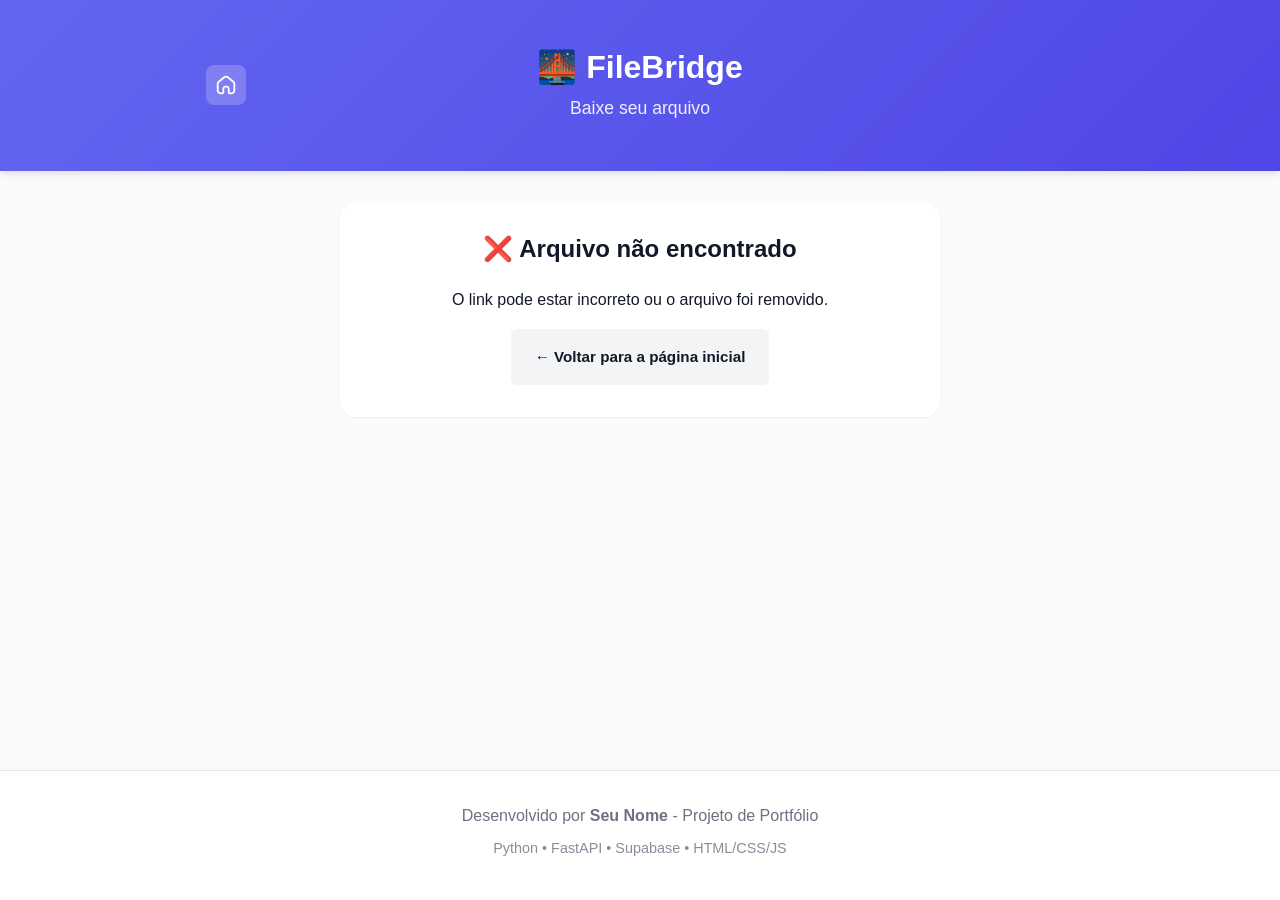
==== frontend/download.html @ 060e6467 "primeiro commit - FileBridge" ====
<!DOCTYPE html>
<html lang="pt-BR">
<head>
    <meta charset="UTF-8">
    <meta name="viewport" content="width=device-width, initial-scale=1.0">
    <title>Download - FileBridge</title>
    <link rel="stylesheet" href="style.css">
</head>
<body>
    <!-- Header -->
    <header>
        <div class="container header-content">
            <a href="/" class="btn-home" title="Voltar para início">
                <img src="home.png" alt="Home" width="22" height="22">
            </a>
            <div class="header-text">
                <h1>🌉 FileBridge</h1>
                <p class="subtitle">Baixe seu arquivo</p>
            </div>
        </div>
    </header>

    <!-- Main Content -->
    <main class="container">
        
        <!-- Loading State -->
        <section class="download-section" id="loadingSection">
            <div class="card text-center">
                <h2>🔍 Buscando arquivo...</h2>
                <p>Aguarde um momento</p>
            </div>
        </section>

        <!-- Error State -->
        <section class="download-section" id="errorSection" style="display: none;">
            <div class="card text-center">
                <h2>❌ Arquivo não encontrado</h2>
                <p>O link pode estar incorreto ou o arquivo foi removido.</p>
                <a href="index.html" class="btn-secondary" style="display: inline-block; margin-top: 1rem; text-decoration: none;">
                    ← Voltar para a página inicial
                </a>
            </div>
        </section>

        <!-- Download State -->
        <section class="download-section" id="downloadSection" style="display: none;">
            <div class="card">
                <div class="download-info">
                    <div class="file-icon">📄</div>
                    <h2 id="fileName">Nome do arquivo</h2>
                    <p class="file-meta">
                        <span id="fileSize">Tamanho</span>
                    </p>
                </div>

                <button class="btn-download-large" id="downloadBtn">
                    ⬇️ Baixar Arquivo
                </button>

                <div class="download-tip">
                    <p>💡 <strong>Dica:</strong> O arquivo será baixado com qualidade original, sem compressão.</p>
                </div>

                <a href="index.html" class="back-link">← Enviar outro arquivo</a>
            </div>
        </section>

    </main>

    <!-- Footer -->
    <footer>
        <div class="container">
            <p>Desenvolvido por <strong>Seu Nome</strong> - Projeto de Portfólio</p>
            <p class="tech-stack">Python • FastAPI • Supabase • HTML/CSS/JS</p>
        </div>
    </footer>

    <script>
        // Configuração
        const API_URL = 'http://localhost:8000';

        // Elementos
        const loadingSection = document.getElementById('loadingSection');
        const errorSection = document.getElementById('errorSection');
        const downloadSection = document.getElementById('downloadSection');
        const fileName = document.getElementById('fileName');
        const fileSize = document.getElementById('fileSize');
        const downloadBtn = document.getElementById('downloadBtn');

        // Pega o file_id da URL
        const urlParams = new URLSearchParams(window.location.search);
        const fileId = urlParams.get('id');

        // Carrega informações do arquivo
        async function loadFileInfo() {
            if (!fileId) {
                showError();
                return;
            }

            try {
                const response = await fetch(`${API_URL}/download/${fileId}`);
                
                if (!response.ok) {
                    throw new Error('Arquivo não encontrado');
                }

                const data = await response.json();
                
                // Mostra informações
                fileName.textContent = data.filename;
                fileSize.textContent = formatFileSize(data.size);
                
                // Configura botão de download
                
                downloadBtn.onclick = async () => {
                    try {
                        downloadBtn.textContent = '⏳ Preparando download...';
        
                        // Baixa o arquivo como blob (força download)
                        const response = await fetch(data.download_url);
                        const blob = await response.blob();
        
                        // Cria link temporário e força download
                        const url = window.URL.createObjectURL(blob);
                        const a = document.createElement('a');
                        a.href = url;
                        a.download = data.filename;
                        document.body.appendChild(a);
                        a.click();
                        document.body.removeChild(a);
                        window.URL.revokeObjectURL(url);
        
                        // Feedback visual
                        downloadBtn.textContent = '✅ Download iniciado!';
                        downloadBtn.style.background = '#10b981';
        
                        setTimeout(() => {
                            downloadBtn.innerHTML = '⬇️ Baixar Arquivo';
                            downloadBtn.style.background = '';
                        }, 3000);
        
                    } catch (error) {
                        console.error('Erro no download:', error);
                        downloadBtn.textContent = '❌ Erro no download';
                    }
                };
                
                // Mostra seção de download
                loadingSection.style.display = 'none';
                downloadSection.style.display = 'block';
                
            } catch (error) {
                console.error('Erro ao carregar arquivo:', error);
                showError();
            }
        }

        function showError() {
            loadingSection.style.display = 'none';
            errorSection.style.display = 'block';
        }

        function formatFileSize(bytes) {
            if (bytes === 0 || bytes === 'unknown') return 'Tamanho desconhecido';
            
            const k = 1024;
            const sizes = ['Bytes', 'KB', 'MB', 'GB'];
            const i = Math.floor(Math.log(bytes) / Math.log(k));
            
            return Math.round((bytes / Math.pow(k, i)) * 100) / 100 + ' ' + sizes[i];
        }

        // Carrega ao abrir a página
        loadFileInfo();
    </script>

    <style>
        .download-section {
            margin-top: 2rem;
            max-width: 600px;
            margin-left: auto;
            margin-right: auto;
        }

        .download-info {
            text-align: center;
            margin-bottom: 2rem;
        }

        .file-icon {
            font-size: 5rem;
            margin-bottom: 1rem;
        }

        .download-info h2 {
            font-size: 1.5rem;
            margin-bottom: 0.5rem;
            word-break: break-word;
        }

        .file-meta {
            color: var(--text-secondary);
            font-size: 0.95rem;
        }

        .btn-download-large {
            width: 100%;
            padding: 1.5rem;
            background: linear-gradient(135deg, var(--primary) 0%, var(--primary-dark) 100%);
            color: white;
            border: none;
            border-radius: var(--radius-md);
            font-size: 1.25rem;
            font-weight: 700;
            cursor: pointer;
            transition: all 0.3s ease;
            margin-bottom: 1.5rem;
        }

        .btn-download-large:hover {
            transform: translateY(-2px);
            box-shadow: var(--shadow-lg);
        }

        .btn-download-large:active {
            transform: translateY(0);
        }

        .download-tip {
            background: var(--bg-secondary);
            padding: 1rem;
            border-radius: var(--radius-md);
            border-left: 4px solid var(--primary);
            margin-bottom: 1rem;
        }

        .download-tip p {
            margin: 0;
            font-size: 0.9rem;
        }

        .back-link {
            display: block;
            text-align: center;
            color: var(--text-secondary);
            text-decoration: none;
            margin-top: 1rem;
            transition: color 0.2s;
        }

        .back-link:hover {
            color: var(--primary);
        }

        .header-content {
            position: relative;
            display: flex;
            align-items: center;
            justify-content: center;
        }

        .header-text {
            text-align: center;
        }

        .btn-home {
            position: absolute;
            left: 1rem;
            top: 50%;
            transform: translateY(-50%);
            background: rgba(255,255,255,0.2);
            color: white;
            width: 40px;
            height: 40px;
            border-radius: 0.5rem;
            display: flex;
            align-items: center;
            justify-content: center;
            text-decoration: none;
            transition: background 0.2s;
        }

        .btn-home png {
            width: 22px;
            height: 22px;
        }

        .btn-home img {
            filter: brightness(0) invert(1);
        }

        .btn-home:hover {
            background: rgba(255,255,255,0.35);
        }

        @media (max-width: 768px) {
            .btn-home {
                font-size: 0.8rem;
                padding: 0.4rem 0.7rem;
            }
        }
    </style>
</body>
</html>
---- frontend/style.css ----
/* ========================
   Reset e Variáveis
   ======================== */

* {
    margin: 0;
    padding: 0;
    box-sizing: border-box;
}

:root {
    /* Cores principais */
    --primary: #6366f1;
    --primary-dark: #4f46e5;
    --success: #10b981;
    --error: #ef4444;
    --warning: #f59e0b;
    
    /* Cores neutras */
    --bg-primary: #ffffff;
    --bg-secondary: #f9fafb;
    --bg-tertiary: #f3f4f6;
    --text-primary: #111827;
    --text-secondary: #6b7280;
    --border: #e5e7eb;
    
    /* Sombras */
    --shadow-sm: 0 1px 2px 0 rgb(0 0 0 / 0.05);
    --shadow-md: 0 4px 6px -1px rgb(0 0 0 / 0.1);
    --shadow-lg: 0 10px 15px -3px rgb(0 0 0 / 0.1);
    
    /* Espaçamentos */
    --spacing-xs: 0.5rem;
    --spacing-sm: 1rem;
    --spacing-md: 1.5rem;
    --spacing-lg: 2rem;
    --spacing-xl: 3rem;
    
    /* Border radius */
    --radius-sm: 0.375rem;
    --radius-md: 0.5rem;
    --radius-lg: 1rem;
}

/* ========================
   Tipografia Base
   ======================== */

body {
    font-family: -apple-system, BlinkMacSystemFont, 'Segoe UI', Roboto, 'Helvetica Neue', Arial, sans-serif;
    font-size: 16px;
    line-height: 1.6;
    color: var(--text-primary);
    background: var(--bg-secondary);
    min-height: 100vh;
    display: flex;
    flex-direction: column;
}

h1, h2, h3 {
    font-weight: 700;
    line-height: 1.2;
}

h1 {
    font-size: 2rem;
}

h2 {
    font-size: 1.5rem;
    margin-bottom: var(--spacing-md);
}

h3 {
    font-size: 1.25rem;
}

/* ========================
   Layout
   ======================== */

.container {
    max-width: 900px;
    margin: 0 auto;
    padding: 0 var(--spacing-md);
    width: 100%;
}

header {
    background: linear-gradient(135deg, var(--primary) 0%, var(--primary-dark) 100%);
    color: white;
    padding: var(--spacing-xl) 0;
    text-align: center;
    box-shadow: var(--shadow-md);
}

header h1 {
    margin-bottom: var(--spacing-xs);
}

header .subtitle {
    opacity: 0.9;
    font-size: 1.1rem;
}

main {
    flex: 1;
    padding: var(--spacing-xl) 0;
}

footer {
    background: var(--bg-primary);
    border-top: 1px solid var(--border);
    padding: var(--spacing-lg) 0;
    text-align: center;
    color: var(--text-secondary);
}

footer p {
    margin-bottom: var(--spacing-xs);
}

footer .tech-stack {
    font-size: 0.9rem;
    opacity: 0.8;
}

/* ========================
   Cards
   ======================== */

.card {
    background: var(--bg-primary);
    border-radius: var(--radius-lg);
    padding: var(--spacing-lg);
    box-shadow: var(--shadow-sm);
    margin-bottom: var(--spacing-lg);
}

/* ========================
   Upload Area
   ======================== */

.upload-section {
    margin-bottom: var(--spacing-lg);
}

.upload-area {
    border: 2px dashed var(--border);
    border-radius: var(--radius-md);
    padding: var(--spacing-xl);
    text-align: center;
    transition: all 0.3s ease;
    cursor: pointer;
    background: var(--bg-secondary);
}

.upload-area:hover {
    border-color: var(--primary);
    background: var(--bg-tertiary);
}

.upload-area.drag-over {
    border-color: var(--primary);
    background: var(--primary);
    background-opacity: 0.1;
    transform: scale(1.02);
}

.upload-icon {
    width: 64px;
    height: 64px;
    margin: 0 auto var(--spacing-md);
    color: var(--primary);
}

.upload-area p {
    margin-bottom: var(--spacing-xs);
    color: var(--text-primary);
    font-size: 1.1rem;
}

.upload-area .hint {
    color: var(--text-secondary);
    font-size: 0.9rem;
}

/* ========================
   Progress Bar
   ======================== */

.progress-container {
    margin-top: var(--spacing-md);
}

.progress-bar {
    width: 100%;
    height: 8px;
    background: var(--bg-tertiary);
    border-radius: var(--radius-sm);
    overflow: hidden;
    margin-bottom: var(--spacing-sm);
}

.progress-fill {
    height: 100%;
    background: linear-gradient(90deg, var(--primary), var(--primary-dark));
    transition: width 0.3s ease;
    width: 0%;
}

.progress-text {
    text-align: center;
    color: var(--text-secondary);
    font-size: 0.9rem;
}

/* ========================
   Success Message
   ======================== */

.success-message {
    text-align: center;
    animation: fadeIn 0.5s ease;
}

.success-message h3 {
    color: var(--success);
    margin-bottom: var(--spacing-md);
}

.file-info {
    background: var(--bg-secondary);
    padding: var(--spacing-md);
    border-radius: var(--radius-md);
    margin-bottom: var(--spacing-md);
    text-align: left;
}

.file-info p {
    margin-bottom: var(--spacing-xs);
}

.link-container {
    margin-top: var(--spacing-md);
}

.link-label {
    font-weight: 600;
    margin-bottom: var(--spacing-sm);
    color: var(--text-primary);
}

.link-box {
    display: flex;
    gap: var(--spacing-sm);
    margin-bottom: var(--spacing-sm);
}

.link-box input {
    flex: 1;
    padding: var(--spacing-sm);
    border: 1px solid var(--border);
    border-radius: var(--radius-sm);
    font-size: 0.9rem;
    background: var(--bg-tertiary);
}

/* ========================
   Buttons
   ======================== */

.copy-btn,
.btn-secondary,
.btn-refresh {
    padding: var(--spacing-sm) var(--spacing-md);
    border: none;
    border-radius: var(--radius-sm);
    font-weight: 600;
    cursor: pointer;
    transition: all 0.2s ease;
    font-size: 0.95rem;
}

.copy-btn {
    background: var(--primary);
    color: white;
}

.copy-btn:hover {
    background: var(--primary-dark);
    transform: translateY(-1px);
    box-shadow: var(--shadow-md);
}

.btn-secondary {
    background: var(--bg-tertiary);
    color: var(--text-primary);
    margin-top: var(--spacing-md);
}

.btn-secondary:hover {
    background: var(--border);
}

.btn-refresh {
    background: var(--bg-secondary);
    color: var(--text-primary);
    border: 1px solid var(--border);
    padding: var(--spacing-xs) var(--spacing-md);
    font-size: 0.9rem;
}

.btn-refresh:hover {
    background: var(--bg-tertiary);
}

/* ========================
   Files List
   ======================== */

.section-header {
    display: flex;
    justify-content: space-between;
    align-items: center;
    margin-bottom: var(--spacing-md);
}

.files-list {
    max-height: 500px;
    overflow-y: auto;
}

.file-item {
    background: var(--bg-secondary);
    padding: var(--spacing-md);
    border-radius: var(--radius-md);
    margin-bottom: var(--spacing-sm);
    display: flex;
    justify-content: space-between;
    align-items: center;
    transition: all 0.2s ease;
}

.file-item:hover {
    background: var(--bg-tertiary);
    transform: translateX(4px);
}

.file-item-info {
    flex: 1;
}

.file-item-name {
    font-weight: 600;
    color: var(--text-primary);
    margin-bottom: 0.25rem;
    word-break: break-word;
}

.file-item-meta {
    font-size: 0.85rem;
    color: var(--text-secondary);
}

.file-item-actions {
    display: flex;
    gap: var(--spacing-xs);
}

.btn-download {
    padding: var(--spacing-xs) var(--spacing-sm);
    background: var(--primary);
    color: white;
    border: none;
    border-radius: var(--radius-sm);
    cursor: pointer;
    font-size: 0.85rem;
    font-weight: 600;
    transition: all 0.2s ease;
}

.btn-download:hover {
    background: var(--primary-dark);
    transform: scale(1.05);
}

.loading {
    text-align: center;
    color: var(--text-secondary);
    padding: var(--spacing-lg);
}

.empty-state {
    text-align: center;
    padding: var(--spacing-xl);
    color: var(--text-secondary);
}

.empty-state svg {
    width: 80px;
    height: 80px;
    margin: 0 auto var(--spacing-md);
    opacity: 0.3;
}

/* ========================
   Animations
   ======================== */

@keyframes fadeIn {
    from {
        opacity: 0;
        transform: translateY(10px);
    }
    to {
        opacity: 1;
        transform: translateY(0);
    }
}

@keyframes spin {
    to {
        transform: rotate(360deg);
    }
}

.loading::after {
    content: "⏳";
    animation: spin 1s linear infinite;
    display: inline-block;
    margin-left: var(--spacing-xs);
}

/* ========================
   Responsive
   ======================== */

@media (max-width: 768px) {
    h1 {
        font-size: 1.5rem;
    }
    
    h2 {
        font-size: 1.2rem;
    }
    
    .container {
        padding: 0 var(--spacing-sm);
    }
    
    header {
        padding: var(--spacing-md) 0;
    }
    
    .card {
        padding: var(--spacing-md);
        border-radius: var(--radius-md);
    }
    
    .upload-area {
        padding: var(--spacing-md);
    }
    
    .upload-icon {
        width: 40px;
        height: 40px;
    }

    .upload-area p {
        font-size: 1rem;
    }
    
    .link-box {
        flex-direction: column;
    }

    .link-box input {
        width: 100%;
        font-size: 0.85rem;
    }

    .copy-btn {
        width: 100%;
        text-align: center;
    }
    
    /* Seção header (título + botão atualizar) */
    .section-header {
        flex-direction: row;
        align-items: center;
        justify-content: space-between;
        flex-wrap: wrap;
        gap: var(--spacing-xs);
        margin-bottom: var(--spacing-sm);
    }

    .section-header h2 {
        margin-bottom: 0;
    }
    
    /* Itens da lista */
    .file-item {
        flex-direction: column;
        align-items: flex-start;
        gap: var(--spacing-xs);
        padding: var(--spacing-sm);
    }

    .file-item-info {
        width: 100%;
    }

    .file-item-name {
        font-size: 0.95rem;
        word-break: break-word;
    }

    .file-item-meta {
        font-size: 0.8rem;
    }
    
    .file-item-actions {
        width: 100%;
        margin-top: var(--spacing-xs);
    }
    
    .btn-download {
        width: 100%;
        text-align: center;
        padding: var(--spacing-sm);
        font-size: 0.95rem;
    }

    main {
        padding: var(--spacing-md) 0;
    }

    footer {
        padding: var(--spacing-md) 0;
        font-size: 0.85rem;
    }
}

/* ========================
   Utility Classes
   ======================== */

.text-center {
    text-align: center;
}

.mt-1 {
    margin-top: var(--spacing-sm);
}

.mb-1 {
    margin-bottom: var(--spacing-sm);
}

.hidden {
    display: none !important;
}
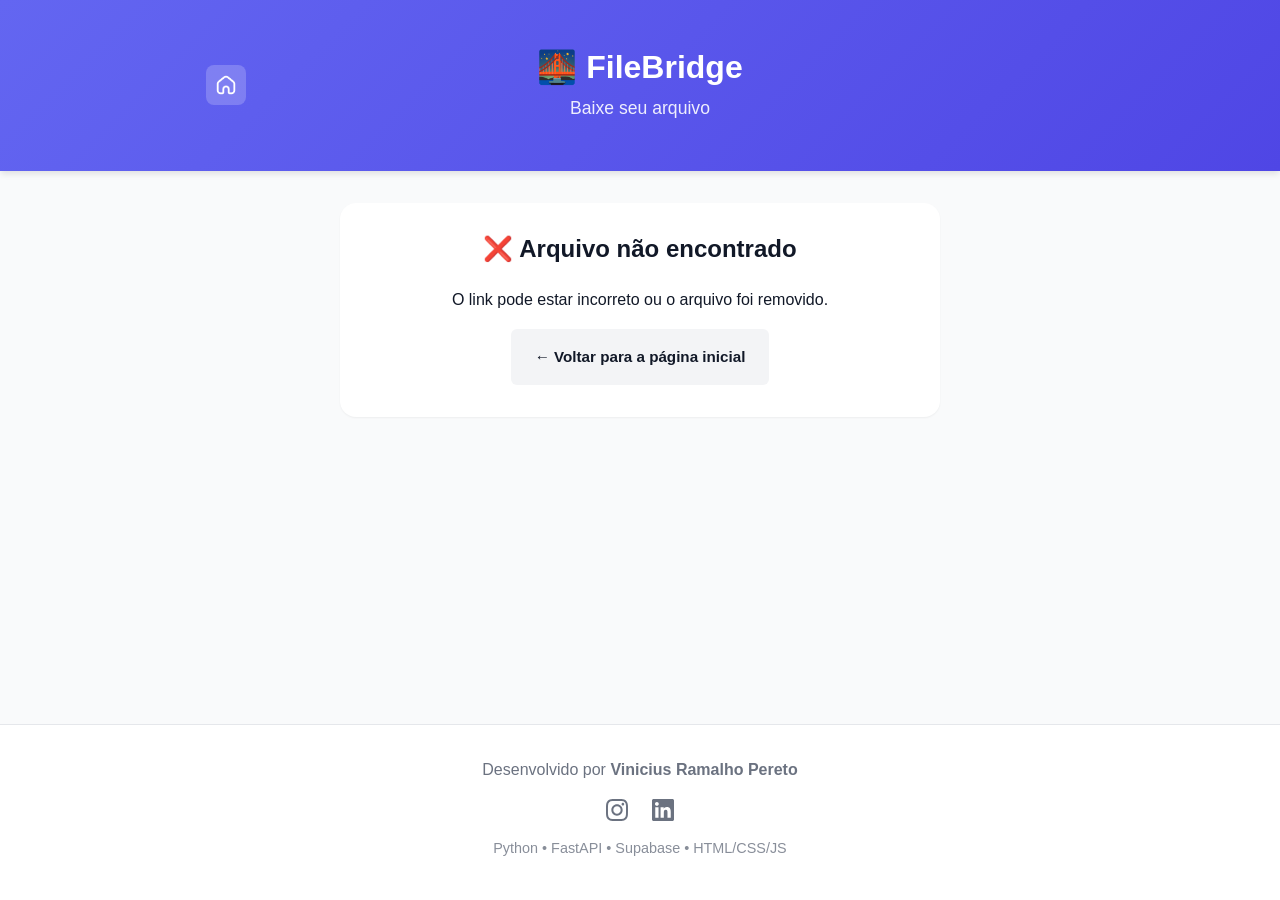
==== commit e2c6286c: "FileBridge - projeto completo" ====
--- a/frontend/download.html
+++ b/frontend/download.html
@@ -70,7 +70,19 @@
     <!-- Footer -->
     <footer>
         <div class="container">
-            <p>Desenvolvido por <strong>Seu Nome</strong> - Projeto de Portfólio</p>
+            <p>Desenvolvido por <strong>Vinicius Ramalho Pereto</strong></p>
+            <div class="footer-links">
+                <a href="https://www.instagram.com/vinicius.ramallho/" target="_blank" title="Instagram">
+                    <svg xmlns="http://www.w3.org/2000/svg" viewBox="0 0 24 24" fill="currentColor">
+                        <path d="M12 2.163c3.204 0 3.584.012 4.85.07 3.252.148 4.771 1.691 4.919 4.919.058 1.265.069 1.645.069 4.849 0 3.205-.012 3.584-.069 4.849-.149 3.225-1.664 4.771-4.919 4.919-1.266.058-1.644.07-4.85.07-3.204 0-3.584-.012-4.849-.07-3.26-.149-4.771-1.699-4.919-4.92-.058-1.265-.07-1.644-.07-4.849 0-3.204.013-3.583.07-4.849.149-3.227 1.664-4.771 4.919-4.919 1.266-.057 1.645-.069 4.849-.069zm0-2.163c-3.259 0-3.667.014-4.947.072-4.358.2-6.78 2.618-6.98 6.98-.059 1.281-.073 1.689-.073 4.948 0 3.259.014 3.668.072 4.948.2 4.358 2.618 6.78 6.98 6.98 1.281.058 1.689.072 4.948.072 3.259 0 3.668-.014 4.948-.072 4.354-.2 6.782-2.618 6.979-6.98.059-1.28.073-1.689.073-4.948 0-3.259-.014-3.667-.072-4.947-.196-4.354-2.617-6.78-6.979-6.98-1.281-.059-1.69-.073-4.949-.073zm0 5.838c-3.403 0-6.162 2.759-6.162 6.162s2.759 6.163 6.162 6.163 6.162-2.759 6.162-6.163c0-3.403-2.759-6.162-6.162-6.162zm0 10.162c-2.209 0-4-1.79-4-4 0-2.209 1.791-4 4-4s4 1.791 4 4c0 2.21-1.791 4-4 4zm6.406-11.845c-.796 0-1.441.645-1.441 1.44s.645 1.44 1.441 1.44c.795 0 1.439-.645 1.439-1.44s-.644-1.44-1.439-1.44z"/>
+                    </svg>
+                </a>
+                <a href="https://www.linkedin.com/in/viniciuspereto/" target="_blank" title="LinkedIn">
+                    <svg xmlns="http://www.w3.org/2000/svg" viewBox="0 0 24 24" fill="currentColor">
+                        <path d="M20.447 20.452h-3.554v-5.569c0-1.328-.027-3.037-1.852-3.037-1.853 0-2.136 1.445-2.136 2.939v5.667H9.351V9h3.414v1.561h.046c.477-.9 1.637-1.85 3.37-1.85 3.601 0 4.267 2.37 4.267 5.455v6.286zM5.337 7.433c-1.144 0-2.063-.926-2.063-2.065 0-1.138.92-2.063 2.063-2.063 1.14 0 2.064.925 2.064 2.063 0 1.139-.925 2.065-2.064 2.065zm1.782 13.019H3.555V9h3.564v11.452zM22.225 0H1.771C.792 0 0 .774 0 1.729v20.542C0 23.227.792 24 1.771 24h20.451C23.2 24 24 23.227 24 22.271V1.729C24 .774 23.2 0 22.222 0h.003z"/>
+                    </svg>
+                </a>
+            </div>
             <p class="tech-stack">Python • FastAPI • Supabase • HTML/CSS/JS</p>
         </div>
     </footer>
--- a/frontend/style.css
+++ b/frontend/style.css
@@ -542,6 +542,31 @@
     }
 }
 
+.footer-links {
+    display: flex;
+    gap: var(--spacing-md);
+    justify-content: center;
+    margin: var(--spacing-sm) 0;
+}
+
+.footer-links a {
+    color: var(--text-secondary);
+    text-decoration: none;
+    transition: color 0.2s, transform 0.2s;
+    display: flex;
+    align-items: center;
+}
+
+.footer-links a svg {
+    width: 22px;
+    height: 22px;
+}
+
+.footer-links a:hover {
+    color: var(--primary);
+    transform: translateY(-2px);
+}
+
 /* ========================
    Utility Classes
    ======================== */
